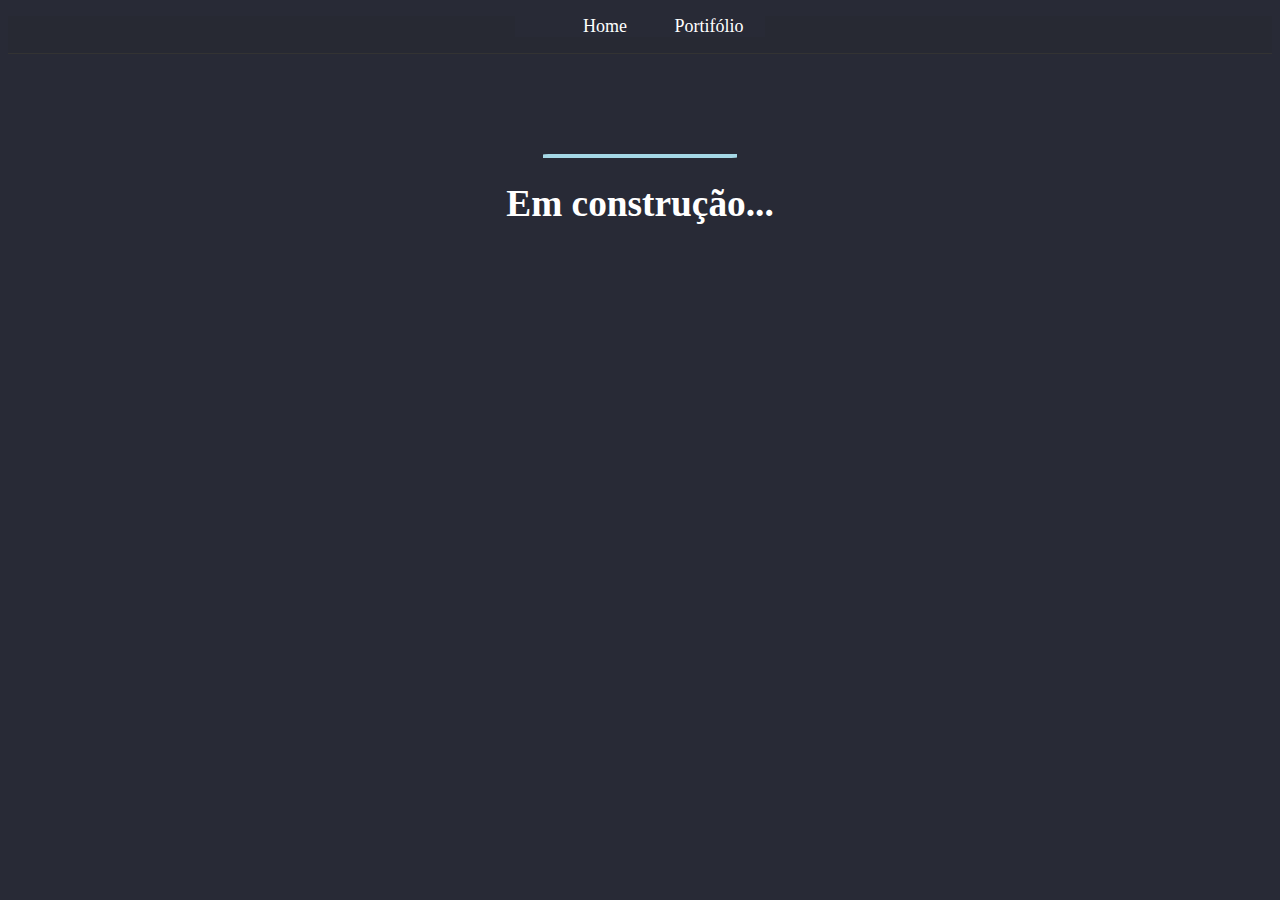
==== portifolio.html @ 5b48c23f "Add files via upload" ====
<!DOCTYPE html>
<html lang="pt-br">
<head>
    <meta charset="UTF-8">
    <meta name="viewport" content="width=device-width, initial-scale=1.0">
    <title>Portifólio | Guylherme Medeiros</title>
    <link rel="stylesheet" href="style.css">
</head>
<body>
    <header>
        <div class="navbar">
            <ul>
                <li><a href="index.html">Home</a></li>
                <li><a href="portifolio.html">Portifólio</a></li>
            </ul>
        </div>
    </header>
    <div class="main-portifolio">
        <img src="imagem/contruçao.png" alt="">
        <h1>Em construção...</h1>
    </div>

    <!--Scripts-->
    <script src="jquery-3.5.1.min.js"></script>
    <script>

    </script>
</body>
</html>
---- style.css ----
*{
    background-color: #282a36;
}

/*-------------------*/

/*Estilização do Index*/

/*-------------------*/


/*Cabeçalho*/
header{
    border-bottom: 1px solid #333;
    background-color: #272933;
}
/*Menu Navegação*/
.navbar{
    width: 250px;
    margin: auto;
}
.navbar ul {
    list-style: none;
}
.navbar ul li{
    display: inline-flex;
}
.navbar ul li a{
    width: 100px;
    padding: 0%;
    font-size: large;
    color: #fff;
    text-decoration: none;
    text-align: center;
}
.navbar ul li a:hover{
    color:#A5D8E6;
}
/*Final do Menu*/

/*Corpo da página*/
.main-index{
    width: 100%;
    margin-top: 20px;
    text-align: center;
    display: grid;
}
/*Edição da Imagem*/
.main-index img{
    width: 15%;
    margin: auto;
    border-radius: 40% 10%;                        
    border: 2px solid #A5D8E6;
}
.footer .linkedin img{
    width: 30px;
    border-radius: 0;
    border: none;
    float: left;
    margin-left: 625px;
    margin-top: 50px;
}
.footer .github img{
    width: 30px;
    border-radius: 0;
    border: none;
    float: right;
    margin-right: 625px;
    margin-top: 50px;
}
.footer img:hover{
  
    background: white;

}
/*Edição do H1*/
.main-index h1{
    font-size: 28pt;
    line-height: 42px;
    font-weight: bold;
    color: #fff;
}
/*Edição do H2*/
.main-index h2{
    font-size: 18pt;
    line-height: 40px;
    font-weight: normal;
    margin-top: -20px;
    opacity: 0.5;
    color: #fff;
}
/*Edição do paragrafo*/
.main-index p{
    font-size: 13pt;
    line-height: 20px;
    font-weight: normal;
    margin-top: -15px;
    opacity: 0.5;
    color: #fff;
}

/*Efeitos teste de responsividade*/
@media(max-width: 500px){
    .main-index{
        width: auto;
        margin: auto;
    }
    header{
        height: auto;
    }
    .main-index{
        width: 250px;
        font-size: 20px;
        max-height: 40px;
    }
    .main-index img{
        width: 40%;
    }
    .main-index h1{
        font-size: 30px;
    }
    .main-index h2{
        font-size: 20px;
    }
}


/*-------------------*/

/*Estilização do Portifolio*/

/*-------------------*/

/*Corpo da página*/
.main-portifolio{
    width: 100%;
    margin-top: 20px;
    text-align: center;
    display: grid;
}
/*Edição da Imagem*/
.main-portifolio img{
    width: 15%;
    margin: auto;
    margin-top: 80px;
    border-radius: 10% 0%;                        
    border: 2px solid #A5D8E6;
}
/*Edição do H1*/
.main-portifolio h1{
    font-size: 28pt;
    line-height: 42px;
    font-weight: bold;
    color: #fff;
}
/*Edição do H2*/
.main-portifolio h2{
    font-size: 18pt;
    line-height: 40px;
    font-weight: normal;
    margin-top: -20px;
    opacity: 0.5;
    color: #fff;
}
/*Edição do paragrafo*/
.main-portifolio p{
    font-size: 13pt;
    line-height: 20px;
    font-weight: normal;
    margin-top: -15px;
    opacity: 0.5;
    color: #fff;
}

/*Efeitos teste de responsividade*/
@media(max-width: 500px){
    .main-portifolio{
        margin: auto;
    }
    header{
        height: auto;
    }
    .main-portifolio{
        width: 250px;
        font-size: 20px;
        max-height: 40px;
    }
    .main-portifolio img{
        width: 60%;
    }
    .main-portifolio h1{
        font-size: 30px;
    }
    .main-portifolio h2{
        font-size: 20px;
    }
}
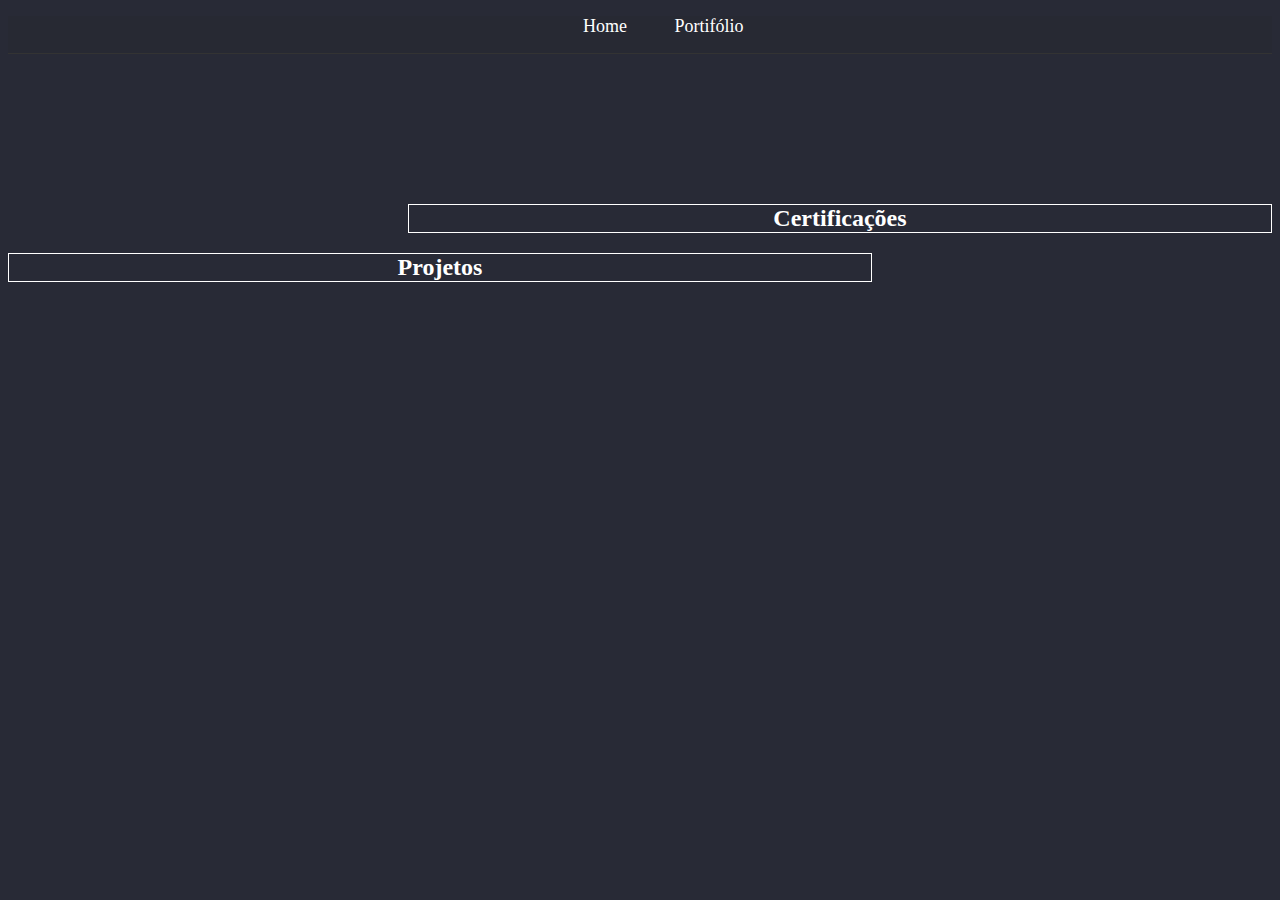
==== commit 7d95b9d4: "Atualização" ====
--- a/portifolio.html
+++ b/portifolio.html
@@ -2,6 +2,7 @@
 <html lang="pt-br">
 <head>
     <meta charset="UTF-8">
+    <link href="https://cdn.jsdelivr.net/npm/bootstrap@5.0.0-beta1/dist/css/bootstrap.min.css" rel="stylesheet" integrity="sha384-giJF6kkoqNQ00vy+HMDP7azOuL0xtbfIcaT9wjKHr8RbDVddVHyTfAAsrekwKmP1" crossorigin="anonymous">
     <meta name="viewport" content="width=device-width, initial-scale=1.0">
     <title>Portifólio | Guylherme Medeiros</title>
     <link rel="stylesheet" href="style.css">
@@ -15,15 +16,66 @@
             </ul>
         </div>
     </header>
-    <div class="main-portifolio">
-        <img src="imagem/contruçao.png" alt="">
-        <h1>Em construção...</h1>
+    <div class="portifolio">
+        <div class="row header">
+            <div class="col">
+                <h2 id="certificacao">Certificações</h2>
+            </div>
+            <div class="col" >
+                <h2 id="projetos">Projetos</h2>
+            </div>
+        </div>
+
+        <div class="row corpo">
+            <div class="col left">
+
+
+                <div class="cursoL">
+                    <img src="public/python.png" width="60px">
+                    <p>Python 3 - Introdução à nova versão da Linguagem</p>
+                    <label>Emição: Setembro de 2020</label><br>
+                    <a href="https://cursos.alura.com.br/certificate/49915990-d463-406a-8873-2ffbd503fdaf" target="_blank">Visualizar credencial</a>
+                </div>
+
+                <div class="cursoL">
+                    <img src="public/python.png" width="60px">
+                    <p>Python 3 - Avançando na Linguagem </p>
+                    <label>Emição: setembro de 2020</label><br>
+                    <a href="https://cursos.alura.com.br/certificate/49915990-d463-406a-8873-2ffbd503fdaf" target="_blank">Visualizar credencial</a>
+                </div>
+
+                <div class="cursoL">
+                    <img src="public/python.png" width="60px">
+                    <p>Python 3 - Fundamentos </p>
+                    <label>Emição: Janeiro de 2021</label><br>
+                    <a href="https://cursos.alura.com.br/certificate/49915990-d463-406a-8873-2ffbd503fdaf" target="_blank">Visualizar credencial</a>
+                </div>
+
+            </div>
+
+            <div class="col right">
+                
+            </div>
+        </div>
+
     </div>
 
     <!--Scripts-->
     <script src="jquery-3.5.1.min.js"></script>
+    <script src="https://cdn.jsdelivr.net/npm/bootstrap@5.0.0-beta1/dist/js/bootstrap.bundle.min.js" integrity="sha384-ygbV9kiqUc6oa4msXn9868pTtWMgiQaeYH7/t7LECLbyPA2x65Kgf80OJFdroafW" crossorigin="anonymous"></script>
     <script>
 
+        $('#certificacao').click(function(){
+            $('#certificacao').css({color: '#A5D8E6'})
+            $('#projetos').css({color: '#808080'})
+            $('#projetos').attr('disabled', true)
+            $('.header').css({marginTop: '10px'})
+            $('.corpo').css('display', 'block')
+        })
+
+        $('#projetos').click(function(){
+            alert('Função desabilitada no momento')
+        })
     </script>
 </body>
 </html>--- a/style.css
+++ b/style.css
@@ -1,4 +1,5 @@
-*{
+body{
+    
     background-color: #282a36;
 }
 
@@ -50,7 +51,7 @@
     width: 15%;
     margin: auto;
     border-radius: 40% 10%;                        
-    border: 2px solid #A5D8E6;
+    /* border: 2px solid #A5D8E6; */
 }
 .footer .linkedin img{
     width: 30px;
@@ -132,66 +133,97 @@
 /*-------------------*/
 
 /*Corpo da página*/
-.main-portifolio{
+.portifolio{
+   width: 100%;
+   padding: 0;
+   margin: 0; 
+}
+.header{
     width: 100%;
-    margin-top: 20px;
-    text-align: center;
-    display: grid;
-}
-/*Edição da Imagem*/
-.main-portifolio img{
-    width: 15%;
-    margin: auto;
-    margin-top: 80px;
-    border-radius: 10% 0%;                        
-    border: 2px solid #A5D8E6;
-}
-/*Edição do H1*/
-.main-portifolio h1{
-    font-size: 28pt;
-    line-height: 42px;
-    font-weight: bold;
-    color: #fff;
-}
-/*Edição do H2*/
-.main-portifolio h2{
-    font-size: 18pt;
-    line-height: 40px;
-    font-weight: normal;
-    margin-top: -20px;
-    opacity: 0.5;
-    color: #fff;
-}
-/*Edição do paragrafo*/
-.main-portifolio p{
-    font-size: 13pt;
-    line-height: 20px;
-    font-weight: normal;
-    margin-top: -15px;
-    opacity: 0.5;
-    color: #fff;
-}
-
-/*Efeitos teste de responsividade*/
-@media(max-width: 500px){
-    .main-portifolio{
-        margin: auto;
-    }
-    header{
-        height: auto;
-    }
-    .main-portifolio{
-        width: 250px;
-        font-size: 20px;
-        max-height: 40px;
-    }
-    .main-portifolio img{
-        width: 60%;
-    }
-    .main-portifolio h1{
-        font-size: 30px;
-    }
-    .main-portifolio h2{
-        font-size: 20px;
-    }
+    margin-top: auto;
+    text-decoration: none;
+    color: white;
+    margin-top: 150px;
+}
+
+#certificacao{
+    text-align: center;
+    margin-left: 400px;
+    border: 1px solid ;
+    cursor: pointer;
+}
+
+#projetos{
+    text-align: center;
+    margin-right: 400px;
+    border: 1px solid ;
+    cursor: pointer;
+}
+
+
+.corpo{
+    width: 1000px;
+    height: 500px;
+
+    color: white;
+    border: 1px solid white;
+
+    margin-left: auto;
+    margin-right: auto;
+
+    display: none;
+}
+
+
+
+
+
+
+
+.left{
+    float: left;
+    text-align: left;
+}
+.right{
+    float: right;
+    text-align: right;
+}
+
+
+
+
+
+.cursoL{
+    width: 100%;
+    margin: 10px;
+    border-radius: 2% ;
+    border: 1px solid #A5D8E6;
+    padding: 10px;
+}
+.cursoL img{
+    display: block;
+    margin: 10px;
+    padding: 0%;
+    
+}
+.cursoL p{
+    margin: 0;
+    margin-left: 100px;
+    margin-top: -80px;
+    text-align: left;
+    
+}
+.cursoL label{
+    margin-left: 100px;
+    font-size: 12px;
+    margin-bottom: -10px;
+}
+.cursoL a{
+    margin-left: 100px;
+    display: block;
+    text-decoration: none;
+    color: darkgray;
+}
+.cursoL a:hover{
+    text-decoration: underline;
 }